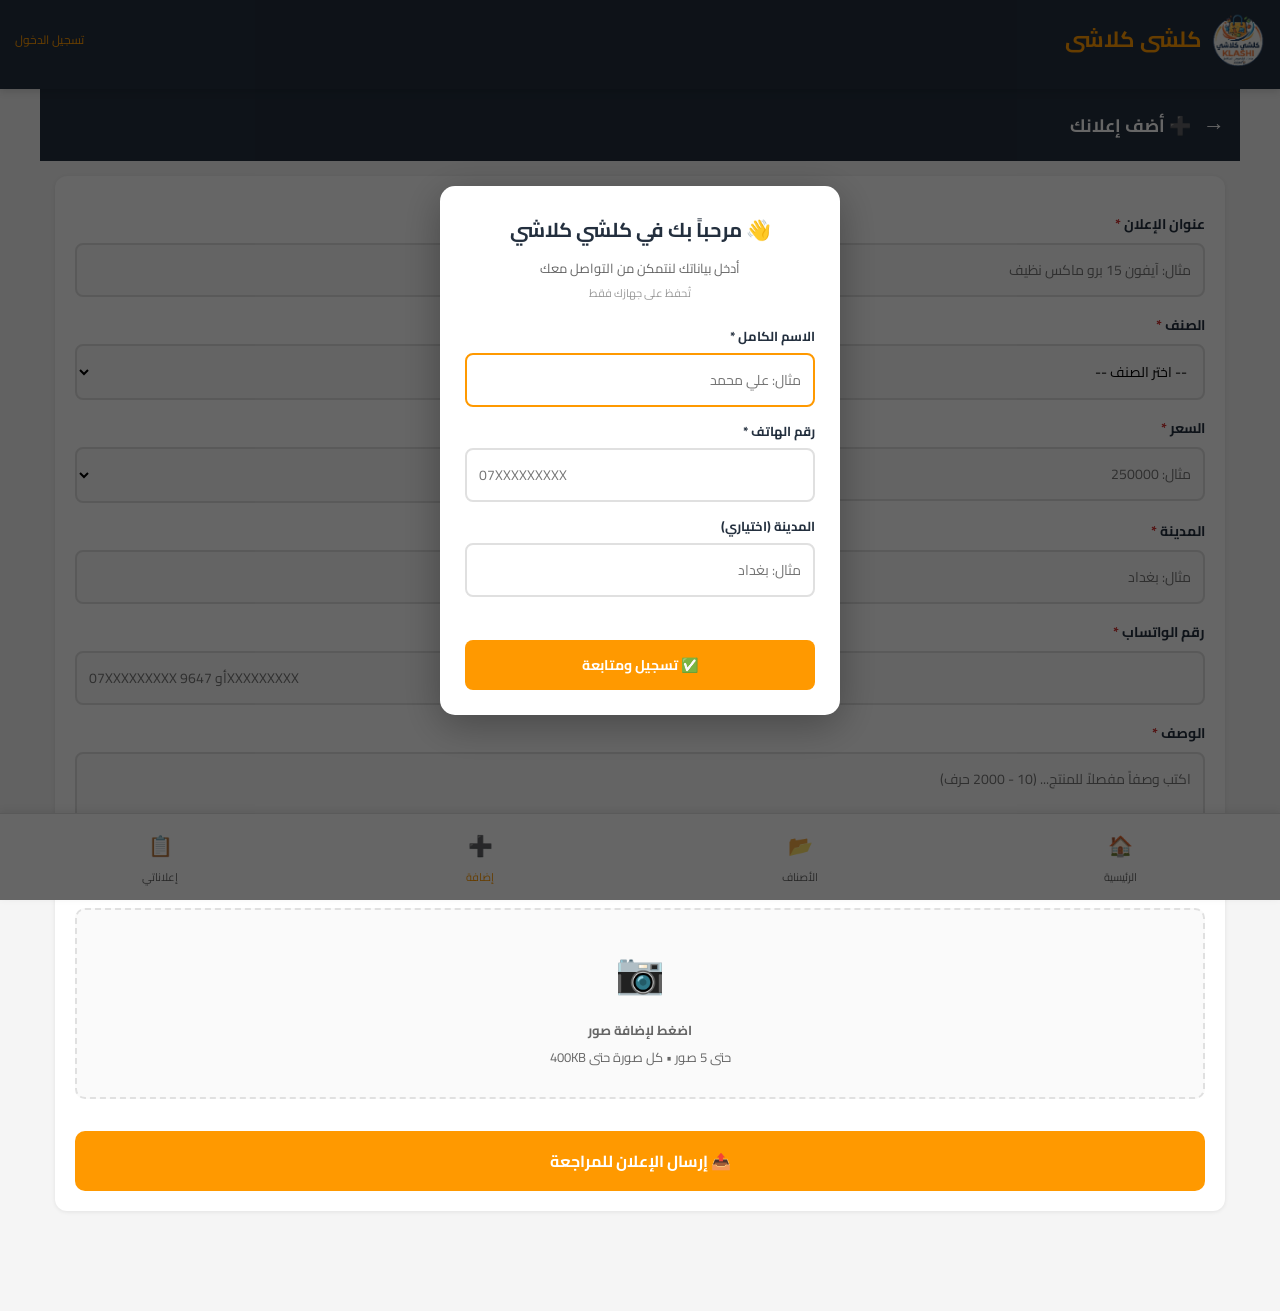
==== add.html @ 25685e3d "Create add.html" ====
<!DOCTYPE html>
<html lang="ar" dir="rtl">
<head>
<meta charset="UTF-8">
<meta name="viewport" content="width=device-width, initial-scale=1.0">
<meta name="theme-color" content="#232f3e">
<title>أضف إعلانك - كلشي كلاشي</title>
<link rel="preconnect" href="https://fonts.googleapis.com">
<link rel="preconnect" href="https://fonts.gstatic.com" crossorigin>
<link href="https://fonts.googleapis.com/css2?family=Cairo:wght@400;600;700&display=swap" rel="stylesheet">
<link rel="stylesheet" href="/css/style.css">
<style>
  .form-container {
    background: white;
    border-radius: 12px;
    padding: 20px;
    box-shadow: 0 1px 4px rgba(0,0,0,0.08);
    margin-bottom: 15px;
  }

  .form-container label {
    display: block;
    margin: 15px 0 6px;
    font-weight: bold;
    font-size: 14px;
    color: var(--primary);
  }

  .form-container label .required {
    color: var(--danger);
  }

  .form-container input[type="text"],
  .form-container input[type="number"],
  .form-container input[type="tel"],
  .form-container select,
  .form-container textarea {
    width: 100%;
    padding: 12px;
    border: 2px solid var(--border);
    border-radius: 8px;
    font-size: 14px;
    font-family: inherit;
    outline: none;
    transition: 0.2s;
    background: #fafafa;
  }

  .form-container input:focus,
  .form-container select:focus,
  .form-container textarea:focus {
    border-color: var(--accent);
    background: white;
  }

  .form-container textarea {
    resize: vertical;
    min-height: 100px;
  }

  .form-row {
    display: grid;
    grid-template-columns: 1fr 1fr;
    gap: 10px;
  }

  /* ===== الصور ===== */
  .upload-area {
    border: 2px dashed var(--border);
    border-radius: 10px;
    padding: 25px 15px;
    text-align: center;
    cursor: pointer;
    transition: 0.2s;
    background: #fafafa;
  }

  .upload-area:hover {
    border-color: var(--accent);
    background: #fff9f0;
  }

  .upload-area-icon {
    font-size: 40px;
    margin-bottom: 8px;
  }

  .upload-area p {
    color: var(--text-light);
    font-size: 13px;
    margin: 3px 0;
  }

  .upload-area input[type="file"] {
    display: none;
  }

  #uploadPreview {
    display: grid;
    grid-template-columns: repeat(auto-fill, minmax(80px, 1fr));
    gap: 8px;
    margin-top: 12px;
  }

  .upload-thumb {
    position: relative;
    aspect-ratio: 1;
    border-radius: 8px;
    overflow: hidden;
    border: 1px solid var(--border);
  }

  .upload-thumb img {
    width: 100%;
    height: 100%;
    object-fit: cover;
  }

  .remove-thumb {
    position: absolute;
    top: 3px;
    left: 3px;
    width: 22px;
    height: 22px;
    border-radius: 50%;
    background: rgba(211, 47, 47, 0.9);
    color: white;
    border: none;
    font-size: 14px;
    cursor: pointer;
    display: flex;
    align-items: center;
    justify-content: center;
    line-height: 1;
  }

  .thumb-size {
    position: absolute;
    bottom: 3px;
    right: 3px;
    background: rgba(0,0,0,0.6);
    color: white;
    font-size: 10px;
    padding: 2px 6px;
    border-radius: 10px;
  }

  /* ===== شريط التقدم ===== */
  #uploadProgress {
    display: none;
    margin: 15px 0;
  }

  .progress-bar {
    background: #eee;
    height: 10px;
    border-radius: 10px;
    overflow: hidden;
  }

  .progress-fill {
    height: 100%;
    background: linear-gradient(90deg, var(--accent), #ffbb33);
    transition: width 0.3s;
    border-radius: 10px;
  }

  .progress-text {
    text-align: center;
    font-size: 13px;
    color: var(--text-light);
    margin-top: 8px;
  }

  /* ===== الأخطاء ===== */
  #formError {
    display: none;
    background: #ffebee;
    color: var(--danger);
    padding: 12px;
    border-radius: 8px;
    border-right: 4px solid var(--danger);
    margin: 15px 0;
    font-size: 14px;
  }

  /* ===== زر الإرسال ===== */
  #submitBtn {
    width: 100%;
    padding: 15px;
    font-size: 16px;
    margin-top: 20px;
    background: var(--accent);
    color: white;
    border: none;
    border-radius: 10px;
    font-weight: bold;
    font-family: inherit;
    cursor: pointer;
    transition: 0.2s;
  }

  #submitBtn:disabled {
    opacity: 0.6;
    cursor: not-allowed;
  }

  #submitBtn:not(:disabled):active {
    background: #e88a00;
  }

  /* ===== شاشة النجاح ===== */
  #successScreen {
    display: none;
  }

  .success-box {
    background: white;
    border-radius: 15px;
    padding: 30px 20px;
    text-align: center;
    box-shadow: 0 4px 15px rgba(0,0,0,0.08);
  }

  .success-icon {
    font-size: 70px;
    margin-bottom: 15px;
    animation: bounceIn 0.5s;
  }

  @keyframes bounceIn {
    0% { transform: scale(0); }
    60% { transform: scale(1.2); }
    100% { transform: scale(1); }
  }

  .success-box h2 {
    color: var(--primary);
    font-size: 22px;
    margin-bottom: 10px;
  }

  .success-box p {
    color: var(--text-light);
    font-size: 14px;
    margin-bottom: 20px;
  }

  .order-code-box {
    background: #fff9f0;
    border: 2px dashed var(--accent);
    border-radius: 12px;
    padding: 18px;
    margin: 20px 0;
  }

  .order-code-label {
    font-size: 13px;
    color: var(--text-light);
    margin-bottom: 5px;
  }

  .order-code {
    font-size: 26px;
    font-weight: bold;
    color: var(--accent);
    letter-spacing: 1px;
    font-family: monospace;
    direction: ltr;
  }

  .order-code-hint {
    font-size: 11px;
    color: var(--text-light);
    margin-top: 8px;
  }

  .success-actions {
    display: flex;
    flex-direction: column;
    gap: 8px;
    margin-top: 20px;
  }

  .success-actions .btn {
    width: 100%;
  }
</style>
</head>
<body>

<!-- الهيدر -->
<header class="header">
  <div class="header-top">
    <a href="/" class="logo">
      <img src="/images/logo.png" alt="كلشي كلاشي">
      <span class="logo-text">كلشي كلاشي</span>
    </a>
    <div class="header-user" id="headerUser">...</div>
  </div>
</header>

<!-- المحتوى -->
<main class="container">

  <!-- رأس الصفحة -->
  <div class="page-header">
    <a href="/" class="back-btn">→</a>
    <h1>➕ أضف إعلانك</h1>
  </div>

  <!-- نموذج الإعلان -->
  <form id="adForm" class="form-container" onsubmit="Submit.submitAd(event)">

    <div id="formError"></div>

    <label>عنوان الإعلان <span class="required">*</span></label>
    <input type="text" id="adTitle" placeholder="مثال: آيفون 15 برو ماكس نظيف" maxlength="100" required>

    <label>الصنف <span class="required">*</span></label>
    <select id="adCategory" required>
      <option value="">-- اختر الصنف --</option>
    </select>

    <div class="form-row">
      <div>
        <label>السعر <span class="required">*</span></label>
        <input type="number" id="adPrice" placeholder="مثال: 250000" min="1" required>
      </div>
      <div>
        <label>العملة</label>
        <select id="adCurrency">
          <option value="IQD">دينار عراقي (د.ع)</option>
          <option value="USD">دولار ($)</option>
          <option value="SAR">ريال سعودي (ر.س)</option>
          <option value="AED">درهم إماراتي (د.إ)</option>
        </select>
      </div>
    </div>

    <label>المدينة <span class="required">*</span></label>
    <input type="text" id="adCity" placeholder="مثال: بغداد" maxlength="30" required>

    <label>رقم الواتساب <span class="required">*</span></label>
    <input type="tel" id="adWhatsapp" placeholder="07XXXXXXXXX أو 9647XXXXXXXXX" maxlength="15" required>

    <label>الوصف <span class="required">*</span></label>
    <textarea id="adDescription" placeholder="اكتب وصفاً مفصلاً للمنتج... (10 - 2000 حرف)" maxlength="2000" required></textarea>

    <label>صور الإعلان <span class="required">*</span></label>
    <div class="upload-area" onclick="document.getElementById('imageInput').click()">
      <div class="upload-area-icon">📷</div>
      <p><strong>اضغط لإضافة صور</strong></p>
      <p>حتى 5 صور • كل صورة حتى 400KB</p>
      <input type="file" id="imageInput" accept="image/*" multiple>
    </div>
    <div id="uploadPreview"></div>

    <div id="uploadProgress"></div>

    <button type="submit" id="submitBtn">📤 إرسال الإعلان للمراجعة</button>

  </form>

  <!-- شاشة النجاح -->
  <div id="successScreen"></div>

</main>

<!-- شريط التنقل السفلي -->
<nav class="bottom-nav">
  <a href="/" class="nav-item">
    <span class="nav-icon">🏠</span>
    <span>الرئيسية</span>
  </a>
  <a href="/category.html" class="nav-item">
    <span class="nav-icon">📂</span>
    <span>الأصناف</span>
  </a>
  <a href="/add.html" class="nav-item active">
    <span class="nav-icon">➕</span>
    <span>إضافة</span>
  </a>
  <a href="/my-ads.html" class="nav-item">
    <span class="nav-icon">📋</span>
    <span>إعلاناتي</span>
  </a>
</nav>

<!-- تحميل السكربتات -->
<script src="/js/storage.js"></script>
<script src="/js/app.js"></script>
<script src="/js/ban.js"></script>
<script src="/js/auth.js"></script>
<script src="/js/products.js"></script>
<script src="/js/uploader.js"></script>
<script src="/js/submit.js"></script>

<script>
/* ===== تشغيل الصفحة ===== */
(async function init() {
  await Ban.checkPageAccess();
  Auth.renderUserHeader();
  await Auth.requireRegistration();
  Auth.renderUserHeader();

  // ملء قائمة الأصناف
  const cats = await Products.getCategories();
  const select = document.getElementById('adCategory');
  cats.forEach(c => {
    const opt = document.createElement('option');
    opt.value = c.id;
    opt.textContent = `${c.icon} ${c.name}`;
    select.appendChild(opt);
  });

  // ربط حقل الصور
  Uploader.bindInput('imageInput');
})();
</script>

</body>
</html>
---- css/style.css ----
/* ==========================================
   كلشي كلاشي - التنسيق الموحد
   ========================================== */

* {
  margin: 0;
  padding: 0;
  box-sizing: border-box;
  font-family: 'Cairo', 'Tahoma', sans-serif;
}

:root {
  --primary: #232f3e;
  --accent: #ff9900;
  --whatsapp: #25D366;
  --danger: #d32f2f;
  --success: #4caf50;
  --bg: #f5f5f5;
  --card-bg: #ffffff;
  --text: #232f3e;
  --text-light: #666;
  --border: #e0e0e0;
}

html {
  scroll-behavior: smooth;
}

body {
  background: var(--bg);
  color: var(--text);
  min-height: 100vh;
  display: flex;
  flex-direction: column;
  padding-bottom: 70px;
}

/* ===== Header ===== */
.header {
  background: var(--primary);
  color: white;
  padding: 12px 15px;
  position: sticky;
  top: 0;
  z-index: 100;
  box-shadow: 0 2px 8px rgba(0,0,0,0.15);
}

.header-top {
  display: flex;
  align-items: center;
  justify-content: space-between;
  gap: 10px;
  margin-bottom: 10px;
}

/* ===== Logo ===== */
.logo {
  display: flex;
  align-items: center;
  gap: 8px;
  text-decoration: none;
  flex-shrink: 0;
  max-width: 65%;
}

.logo img {
  height: 45px;
  width: 45px;
  display: block;
  object-fit: contain;
  flex-shrink: 0;
  border-radius: 50%;
}

.logo-text {
  color: var(--accent);
  font-size: 18px;
  font-weight: bold;
  white-space: nowrap;
  overflow: hidden;
  text-overflow: ellipsis;
  line-height: 1.2;
}

.header-user {
  font-size: 12px;
  color: #ddd;
  display: flex;
  align-items: center;
  gap: 5px;
  flex-shrink: 0;
}

.header-user strong {
  color: var(--accent);
}

/* ===== Search Bar ===== */
.search-bar {
  display: flex;
  background: white;
  border-radius: 8px;
  overflow: hidden;
  width: 100%;
}

.search-bar input {
  flex: 1;
  padding: 10px 14px;
  border: none;
  font-size: 14px;
  outline: none;
  font-family: inherit;
}

.search-bar button {
  padding: 10px 18px;
  background: var(--accent);
  border: none;
  color: white;
  font-size: 16px;
  cursor: pointer;
  transition: 0.2s;
}

.search-bar button:hover {
  background: #e88a00;
}

/* ===== Main Container ===== */
.container {
  max-width: 1200px;
  margin: 0 auto;
  padding: 15px;
  width: 100%;
  flex: 1;
}

/* ===== Section Titles ===== */
.section-title {
  font-size: 18px;
  font-weight: bold;
  margin: 20px 0 12px;
  display: flex;
  align-items: center;
  gap: 8px;
  color: var(--primary);
}

.section-title::before {
  content: '';
  width: 5px;
  height: 22px;
  background: var(--accent);
  border-radius: 3px;
}

/* ===== Categories Grid ===== */
.categories-grid {
  display: grid;
  grid-template-columns: repeat(4, 1fr);
  gap: 10px;
  margin-bottom: 10px;
}

.cat-card {
  background: var(--card-bg);
  border-radius: 10px;
  padding: 12px 5px;
  text-align: center;
  text-decoration: none;
  color: var(--text);
  box-shadow: 0 1px 4px rgba(0,0,0,0.08);
  transition: 0.2s;
  display: flex;
  flex-direction: column;
  align-items: center;
  gap: 5px;
}

.cat-card:hover, .cat-card:active {
  transform: translateY(-3px);
  box-shadow: 0 4px 12px rgba(255,153,0,0.25);
}

.cat-icon {
  font-size: 26px;
}

.cat-name {
  font-size: 11px;
  font-weight: bold;
}

/* ===== Products Grid ===== */
.products-grid {
  display: grid;
  grid-template-columns: repeat(2, 1fr);
  gap: 10px;
}

.product-card {
  background: var(--card-bg);
  border-radius: 10px;
  overflow: hidden;
  box-shadow: 0 1px 4px rgba(0,0,0,0.08);
  transition: 0.2s;
  display: flex;
  flex-direction: column;
  text-decoration: none;
  color: var(--text);
}

.product-card:hover, .product-card:active {
  transform: translateY(-3px);
  box-shadow: 0 4px 12px rgba(0,0,0,0.15);
}

.product-image-wrap {
  width: 100%;
  aspect-ratio: 1 / 1;
  background: #f0f0f0;
  overflow: hidden;
  position: relative;
}

.product-image-wrap img {
  width: 100%;
  height: 100%;
  object-fit: cover;
}

.product-info {
  padding: 10px;
  display: flex;
  flex-direction: column;
  gap: 5px;
  flex: 1;
}

.product-title {
  font-size: 13px;
  font-weight: bold;
  line-height: 1.4;
  height: 36px;
  overflow: hidden;
  display: -webkit-box;
  -webkit-line-clamp: 2;
  -webkit-box-orient: vertical;
}

.product-price {
  color: #b12704;
  font-size: 15px;
  font-weight: bold;
  margin-top: auto;
}

.product-location {
  font-size: 11px;
  color: var(--text-light);
  display: flex;
  align-items: center;
  gap: 3px;
}

.btn-whatsapp {
  display: flex;
  align-items: center;
  justify-content: center;
  gap: 5px;
  background: var(--whatsapp);
  color: white;
  text-decoration: none;
  padding: 7px;
  border-radius: 6px;
  font-size: 12px;
  font-weight: bold;
  margin-top: 5px;
  border: none;
  cursor: pointer;
  font-family: inherit;
  transition: 0.2s;
}

.btn-whatsapp:active {
  background: #1da851;
}

/* ===== Empty State ===== */
.empty-state {
  text-align: center;
  padding: 60px 20px;
  color: var(--text-light);
  background: var(--card-bg);
  border-radius: 12px;
  margin: 20px 0;
}

.empty-state-icon {
  font-size: 60px;
  margin-bottom: 15px;
}

.empty-state h3 {
  color: var(--primary);
  margin-bottom: 8px;
}

/* ===== Add Button (Floating) ===== */
.add-btn {
  position: fixed;
  bottom: 85px;
  left: 15px;
  background: var(--accent);
  color: white;
  width: 55px;
  height: 55px;
  border-radius: 50%;
  display: flex;
  align-items: center;
  justify-content: center;
  font-size: 28px;
  text-decoration: none;
  box-shadow: 0 4px 12px rgba(255,153,0,0.5);
  z-index: 90;
  transition: 0.2s;
}

.add-btn:active {
  transform: scale(0.95);
}

/* ===== Bottom Navigation ===== */
.bottom-nav {
  position: fixed;
  bottom: 0;
  left: 0;
  right: 0;
  background: white;
  border-top: 1px solid var(--border);
  display: flex;
  justify-content: space-around;
  padding: 8px 0;
  z-index: 100;
  box-shadow: 0 -2px 8px rgba(0,0,0,0.08);
}

.nav-item {
  display: flex;
  flex-direction: column;
  align-items: center;
  gap: 3px;
  text-decoration: none;
  color: var(--text-light);
  font-size: 11px;
  padding: 5px 15px;
  border-radius: 8px;
  transition: 0.2s;
  flex: 1;
  max-width: 90px;
}

.nav-item.active {
  color: var(--accent);
}

.nav-icon {
  font-size: 20px;
}

/* ===== Footer ===== */
.footer {
  background: var(--primary);
  color: white;
  text-align: center;
  padding: 20px 15px;
  font-size: 12px;
  margin-top: 30px;
}

.footer-links {
  display: flex;
  justify-content: center;
  gap: 20px;
  margin-bottom: 10px;
  flex-wrap: wrap;
}

.footer-links a {
  color: #ddd;
  text-decoration: none;
}

/* ===== Buttons ===== */
.btn {
  display: inline-flex;
  align-items: center;
  justify-content: center;
  gap: 6px;
  padding: 12px 20px;
  border: none;
  border-radius: 8px;
  font-family: inherit;
  font-size: 14px;
  font-weight: bold;
  cursor: pointer;
  text-decoration: none;
  transition: 0.2s;
}

.btn-primary {
  background: var(--accent);
  color: white;
}

.btn-primary:active { background: #e88a00; }

.btn-secondary {
  background: #e7e9ec;
  color: var(--primary);
}

.btn-danger {
  background: var(--danger);
  color: white;
}

.btn-full {
  width: 100%;
}

/* ===== Modal ===== */
.modal-overlay {
  position: fixed;
  inset: 0;
  background: rgba(0,0,0,0.6);
  display: flex;
  align-items: center;
  justify-content: center;
  z-index: 999;
  padding: 15px;
}

.modal-box {
  background: white;
  border-radius: 15px;
  padding: 25px;
  width: 100%;
  max-width: 400px;
  max-height: 90vh;
  overflow-y: auto;
  box-shadow: 0 10px 40px rgba(0,0,0,0.3);
}

.modal-title {
  font-size: 20px;
  font-weight: bold;
  margin-bottom: 8px;
  color: var(--primary);
  text-align: center;
}

.modal-subtitle {
  font-size: 13px;
  color: var(--text-light);
  margin-bottom: 20px;
  text-align: center;
}

.modal-box label {
  display: block;
  margin: 12px 0 5px;
  font-weight: bold;
  font-size: 13px;
}

.modal-box input,
.modal-box select,
.modal-box textarea {
  width: 100%;
  padding: 12px;
  border: 2px solid var(--border);
  border-radius: 8px;
  font-size: 14px;
  font-family: inherit;
  outline: none;
  transition: 0.2s;
}

.modal-box input:focus,
.modal-box select:focus,
.modal-box textarea:focus {
  border-color: var(--accent);
}

/* ===== Product Details Page ===== */
.product-details {
  background: white;
  border-radius: 12px;
  overflow: hidden;
  margin-bottom: 15px;
  box-shadow: 0 1px 4px rgba(0,0,0,0.08);
}

.product-gallery {
  position: relative;
  width: 100%;
  aspect-ratio: 1 / 1;
  background: #f0f0f0;
}

.product-gallery img {
  width: 100%;
  height: 100%;
  object-fit: contain;
}

.gallery-thumbs {
  display: flex;
  gap: 8px;
  padding: 10px;
  overflow-x: auto;
  scrollbar-width: none;
}

.gallery-thumbs::-webkit-scrollbar { display: none; }

.gallery-thumb {
  width: 60px;
  height: 60px;
  border-radius: 8px;
  overflow: hidden;
  flex-shrink: 0;
  border: 2px solid transparent;
  cursor: pointer;
}

.gallery-thumb.active {
  border-color: var(--accent);
}

.gallery-thumb img {
  width: 100%;
  height: 100%;
  object-fit: cover;
}

.product-body {
  padding: 15px;
}

.product-detail-title {
  font-size: 18px;
  font-weight: bold;
  margin-bottom: 10px;
  line-height: 1.4;
}

.product-detail-price {
  font-size: 24px;
  font-weight: bold;
  color: #b12704;
  margin-bottom: 15px;
}

.product-meta {
  display: flex;
  flex-wrap: wrap;
  gap: 10px;
  margin-bottom: 15px;
  padding-bottom: 15px;
  border-bottom: 1px solid var(--border);
}

.meta-item {
  display: flex;
  align-items: center;
  gap: 5px;
  font-size: 13px;
  color: var(--text-light);
}

.product-description {
  font-size: 14px;
  line-height: 1.7;
  color: #444;
  white-space: pre-wrap;
  margin-bottom: 20px;
}

.product-actions {
  display: flex;
  gap: 10px;
  flex-wrap: wrap;
}

.product-actions .btn {
  flex: 1;
  min-width: 140px;
}

.btn-report {
  background: #f0f0f0;
  color: var(--danger);
  font-size: 13px;
  padding: 10px;
  border: 1px solid var(--border);
}

/* ===== Category Page Header ===== */
.page-header {
  background: var(--primary);
  color: white;
  padding: 15px;
  margin: -15px -15px 15px;
  display: flex;
  align-items: center;
  gap: 12px;
}

.back-btn {
  color: white;
  text-decoration: none;
  font-size: 22px;
  display: flex;
  align-items: center;
}

.page-header h1 {
  font-size: 18px;
  font-weight: bold;
}

/* ===== Filters ===== */
.filters {
  display: flex;
  gap: 8px;
  margin-bottom: 15px;
  overflow-x: auto;
  padding-bottom: 5px;
  scrollbar-width: none;
}

.filters::-webkit-scrollbar { display: none; }

.filter-chip {
  background: white;
  border: 1px solid var(--border);
  padding: 8px 14px;
  border-radius: 20px;
  font-size: 13px;
  font-weight: bold;
  color: var(--text);
  text-decoration: none;
  white-space: nowrap;
  transition: 0.2s;
  cursor: pointer;
  font-family: inherit;
}

.filter-chip.active {
  background: var(--accent);
  color: white;
  border-color: var(--accent);
}

/* ===== Loading ===== */
.loading {
  text-align: center;
  padding: 40px;
  color: var(--text-light);
}

.spinner {
  display: inline-block;
  width: 30px;
  height: 30px;
  border: 3px solid var(--border);
  border-top-color: var(--accent);
  border-radius: 50%;
  animation: spin 0.8s linear infinite;
}

@keyframes spin {
  to { transform: rotate(360deg); }
}

/* ===== Ban Screen ===== */
.ban-screen {
  position: fixed;
  inset: 0;
  background: linear-gradient(135deg, #8b0000 0%, #4a0000 100%);
  display: flex;
  align-items: center;
  justify-content: center;
  color: white;
  text-align: center;
  padding: 20px;
  z-index: 9999;
}

.ban-box {
  max-width: 400px;
}

.ban-icon {
  font-size: 80px;
  margin-bottom: 20px;
}

.ban-box h1 {
  font-size: 26px;
  margin-bottom: 15px;
}

.ban-box p {
  font-size: 15px;
  opacity: 0.85;
  line-height: 1.7;
}

/* ===== Responsive ===== */
@media (min-width: 600px) {
  .categories-grid { grid-template-columns: repeat(6, 1fr); }
  .products-grid { grid-template-columns: repeat(3, 1fr); }
  .cat-icon { font-size: 32px; }
  .cat-name { font-size: 13px; }
  .logo img { height: 50px; width: 50px; }
  .logo-text { font-size: 20px; }
}

@media (min-width: 900px) {
  .products-grid { grid-template-columns: repeat(4, 1fr); }
  .search-bar input { font-size: 15px; }
  .logo img { height: 55px; width: 55px; }
  .logo-text { font-size: 22px; }
}
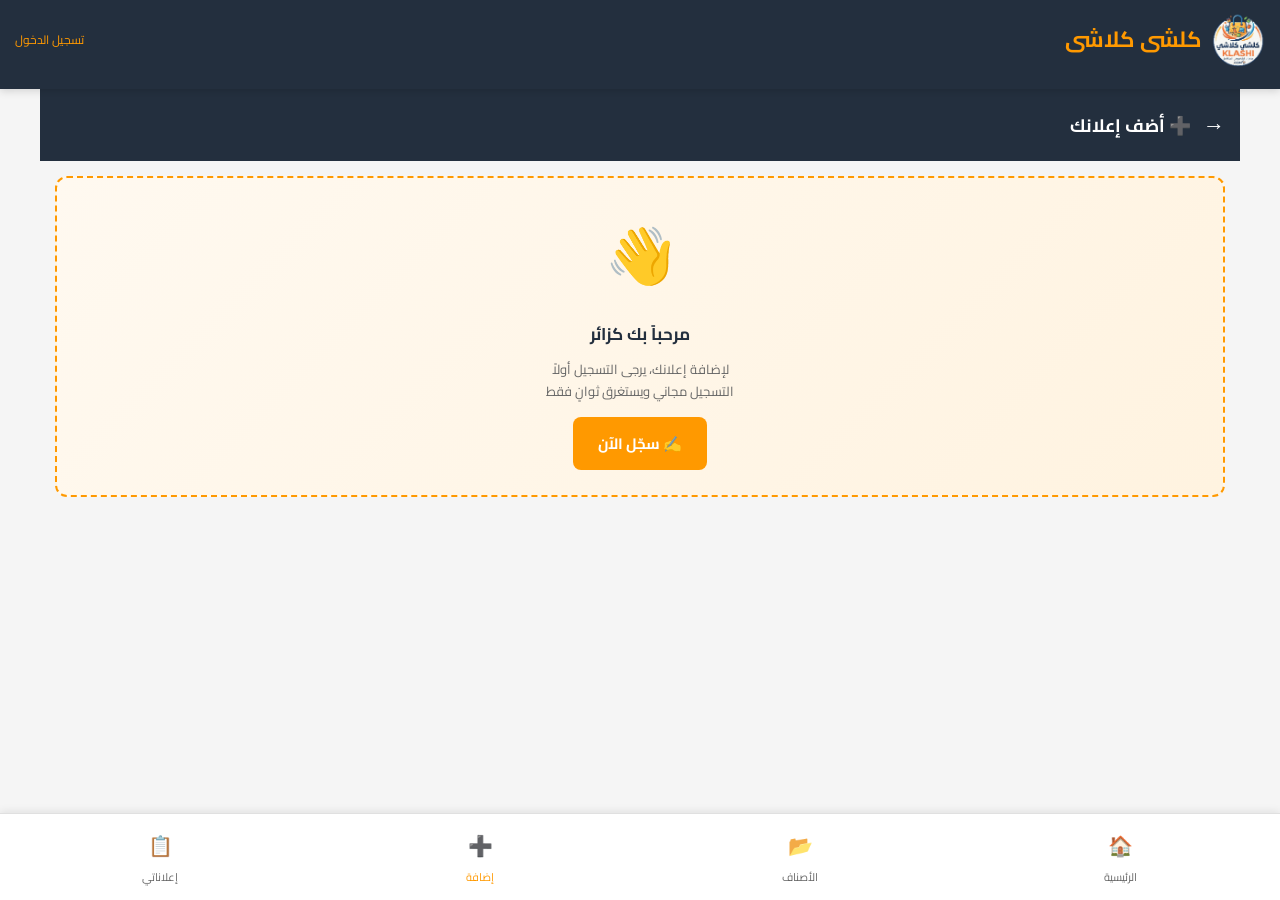
==== commit b8633afc: "Update add.html" ====
--- a/add.html
+++ b/add.html
@@ -285,6 +285,40 @@
   .success-actions .btn {
     width: 100%;
   }
+
+  /* ===== تنبيه الزائر ===== */
+  #guestWarning {
+    display: none;
+    background: linear-gradient(135deg, #fff9f0 0%, #fff3e0 100%);
+    border: 2px dashed var(--accent);
+    border-radius: 12px;
+    padding: 25px 20px;
+    text-align: center;
+    margin-bottom: 15px;
+  }
+
+  #guestWarning .guest-icon {
+    font-size: 55px;
+    margin-bottom: 12px;
+  }
+
+  #guestWarning h3 {
+    color: var(--primary);
+    font-size: 17px;
+    margin-bottom: 8px;
+  }
+
+  #guestWarning p {
+    color: var(--text-light);
+    font-size: 13px;
+    line-height: 1.7;
+    margin-bottom: 15px;
+  }
+
+  #guestWarning .btn {
+    padding: 12px 25px;
+    font-size: 15px;
+  }
 </style>
 </head>
 <body>
@@ -309,8 +343,21 @@
     <h1>➕ أضف إعلانك</h1>
   </div>
 
+  <!-- تنبيه الزائر -->
+  <div id="guestWarning">
+    <div class="guest-icon">👋</div>
+    <h3>مرحباً بك كزائر</h3>
+    <p>
+      لإضافة إعلانك، يرجى التسجيل أولاً<br>
+      التسجيل مجاني ويستغرق ثوانٍ فقط
+    </p>
+    <button class="btn btn-primary" onclick="Auth.showRegisterModal(() => location.reload())">
+      ✍️ سجّل الآن
+    </button>
+  </div>
+
   <!-- نموذج الإعلان -->
-  <form id="adForm" class="form-container" onsubmit="Submit.submitAd(event)">
+  <form id="adForm" class="form-container" onsubmit="Submit.submitAd(event)" style="display:none;">
 
     <div id="formError"></div>
 
@@ -401,8 +448,17 @@
 (async function init() {
   await Ban.checkPageAccess();
   Auth.renderUserHeader();
-  await Auth.requireRegistration();
-  Auth.renderUserHeader();
+
+  // إذا كان زائراً → أظهر تنبيه التسجيل وأخفِ النموذج
+  if (!Auth.isRegistered()) {
+    document.getElementById('guestWarning').style.display = 'block';
+    document.getElementById('adForm').style.display = 'none';
+    return;
+  }
+
+  // مسجّل → أظهر النموذج
+  document.getElementById('adForm').style.display = 'block';
+  document.getElementById('guestWarning').style.display = 'none';
 
   // ملء قائمة الأصناف
   const cats = await Products.getCategories();
--- a/css/style.css
+++ b/css/style.css
@@ -308,6 +308,15 @@
   margin-bottom: 8px;
 }
 
+/* ===== صندوق "سجّل للتقييم" ===== */
+.guest-review-box {
+  background: #fafafa;
+  border: 2px dashed #ccc;
+  border-radius: 12px;
+  padding: 25px 20px;
+  text-align: center;
+  margin-bottom: 20px;
+}
 /* ===== Add Button (Floating) ===== */
 .add-btn {
   position: fixed;
@@ -737,3 +746,528 @@
   .logo img { height: 55px; width: 55px; }
   .logo-text { font-size: 22px; }
 }
+
+/* ===== Views Badge ===== */
+.views-badge {
+  position: absolute;
+  top: 6px;
+  left: 6px;
+  background: rgba(0, 0, 0, 0.7);
+  color: white;
+  padding: 3px 8px;
+  border-radius: 12px;
+  font-size: 10px;
+  font-weight: bold;
+  z-index: 2;
+  backdrop-filter: blur(4px);
+}
+
+/* ==========================================
+   نظام التقييمات
+   ========================================== */
+.reviews-container {
+  background: white;
+  border-radius: 12px;
+  padding: 20px;
+  box-shadow: 0 1px 4px rgba(0,0,0,0.08);
+}
+
+/* ملخص التقييمات */
+.reviews-summary {
+  text-align: center;
+  padding-bottom: 20px;
+  margin-bottom: 20px;
+  border-bottom: 2px solid #f0f0f0;
+}
+
+.reviews-average {
+  font-size: 48px;
+  font-weight: bold;
+  color: var(--accent);
+  line-height: 1;
+}
+
+.reviews-stars-big {
+  font-size: 24px;
+  margin: 8px 0;
+}
+
+.reviews-count {
+  color: var(--text-light);
+  font-size: 13px;
+}
+
+/* نموذج التقييم */
+.review-form-box {
+  background: #fff9f0;
+  border: 2px dashed var(--accent);
+  border-radius: 12px;
+  padding: 20px;
+  margin-bottom: 20px;
+}
+
+.review-form-box h3 {
+  color: var(--primary);
+  margin-bottom: 15px;
+  font-size: 16px;
+  text-align: center;
+}
+
+.review-rating-selector {
+  display: flex;
+  justify-content: center;
+  gap: 8px;
+  margin-bottom: 15px;
+  direction: ltr;
+}
+
+.star-btn {
+  font-size: 32px;
+  cursor: pointer;
+  transition: 0.15s;
+  user-select: none;
+  opacity: 0.3;
+  filter: grayscale(1);
+}
+
+.star-btn.active {
+  opacity: 1;
+  filter: grayscale(0);
+  transform: scale(1.15);
+}
+
+.star-btn.selected {
+  opacity: 1;
+  filter: grayscale(0);
+}
+
+.review-input,
+.review-textarea {
+  width: 100%;
+  padding: 12px;
+  border: 2px solid #e0e0e0;
+  border-radius: 8px;
+  font-family: inherit;
+  font-size: 14px;
+  margin-bottom: 10px;
+  outline: none;
+  transition: 0.2s;
+  background: white;
+}
+
+.review-input:focus,
+.review-textarea:focus {
+  border-color: var(--accent);
+}
+
+.review-textarea {
+  resize: vertical;
+  min-height: 80px;
+}
+
+/* قائمة التقييمات */
+.reviews-list {
+  display: flex;
+  flex-direction: column;
+  gap: 12px;
+}
+
+.review-item {
+  background: #fafafa;
+  border-radius: 10px;
+  padding: 15px;
+  border-right: 3px solid var(--accent);
+}
+
+.review-header {
+  display: flex;
+  align-items: center;
+  gap: 10px;
+  margin-bottom: 8px;
+}
+
+.review-avatar {
+  width: 36px;
+  height: 36px;
+  border-radius: 50%;
+  background: var(--accent);
+  color: white;
+  display: flex;
+  align-items: center;
+  justify-content: center;
+  font-weight: bold;
+  font-size: 16px;
+  flex-shrink: 0;
+}
+
+.review-info {
+  flex: 1;
+  min-width: 0;
+}
+
+.review-name {
+  font-weight: bold;
+  font-size: 13px;
+  color: var(--primary);
+}
+
+.review-date {
+  font-size: 11px;
+  color: var(--text-light);
+}
+
+.review-stars {
+  font-size: 14px;
+  direction: ltr;
+}
+
+
+.review-comment {
+  font-size: 13px;
+  line-height: 1.7;
+  color: #444;
+  margin-top: 8px;
+  word-wrap: break-word;
+}
+
+/* ==========================================
+   بطاقة تقييم المستخدم (المميزة)
+   ========================================== */
+.user-review-card {
+  background: linear-gradient(135deg, #fff9f0 0%, #fff3e0 100%);
+  border: 2px solid var(--accent);
+  border-radius: 12px;
+  padding: 18px;
+  margin-bottom: 20px;
+  position: relative;
+  box-shadow: 0 2px 8px rgba(255, 153, 0, 0.15);
+}
+
+.user-review-badge {
+  position: absolute;
+  top: -12px;
+  right: 15px;
+  background: var(--accent);
+  color: white;
+  padding: 4px 12px;
+  border-radius: 20px;
+  font-size: 11px;
+  font-weight: bold;
+  box-shadow: 0 2px 6px rgba(255, 153, 0, 0.4);
+}
+
+.user-review-card .review-header {
+  margin-top: 5px;
+}
+
+.user-review-card .review-avatar {
+  background: var(--accent);
+  box-shadow: 0 2px 6px rgba(255, 153, 0, 0.3);
+}
+
+.user-review-actions {
+  margin-top: 12px;
+  text-align: center;
+}
+
+.user-review-actions .btn {
+  padding: 8px 20px;
+  font-size: 13px;
+}
+
+/* ==========================================
+   قسم بيانات المستخدم
+   ========================================== */
+.user-settings-box {
+  background: white;
+  border-radius: 12px;
+  padding: 15px;
+  margin-bottom: 15px;
+  box-shadow: 0 1px 4px rgba(0,0,0,0.08);
+  display: flex;
+  align-items: center;
+  justify-content: space-between;
+  gap: 12px;
+  border-right: 4px solid var(--accent);
+}
+
+.user-settings-info {
+  display: flex;
+  align-items: center;
+  gap: 12px;
+  flex: 1;
+  min-width: 0;
+}
+
+.user-settings-avatar {
+  width: 48px;
+  height: 48px;
+  border-radius: 50%;
+  background: var(--accent);
+  color: white;
+  display: flex;
+  align-items: center;
+  justify-content: center;
+  font-weight: bold;
+  font-size: 20px;
+  flex-shrink: 0;
+}
+
+.user-settings-details {
+  flex: 1;
+  min-width: 0;
+}
+
+.user-settings-name {
+  font-weight: bold;
+  font-size: 15px;
+  color: var(--primary);
+  margin-bottom: 3px;
+  overflow: hidden;
+  text-overflow: ellipsis;
+  white-space: nowrap;
+}
+
+.user-settings-phone,
+.user-settings-city {
+  font-size: 12px;
+  color: var(--text-light);
+  margin-bottom: 2px;
+}
+
+.btn-edit-settings {
+  background: var(--accent);
+  color: white;
+  border: none;
+  padding: 10px 15px;
+  border-radius: 8px;
+  font-family: inherit;
+  font-size: 13px;
+  font-weight: bold;
+  cursor: pointer;
+  transition: 0.2s;
+  flex-shrink: 0;
+}
+
+.btn-edit-settings:active {
+  background: #e88a00;
+  transform: scale(0.97);
+}
+
+/* ==========================================
+   إشعار تثبيت التطبيق (PWA)
+   ========================================== */
+#installBanner {
+  position: fixed;
+  bottom: -200px;
+  left: 10px;
+  right: 10px;
+  z-index: 9999;
+  transition: bottom 0.4s cubic-bezier(0.4, 0, 0.2, 1);
+  pointer-events: none;
+}
+
+#installBanner.show {
+  bottom: 85px;
+  pointer-events: auto;
+}
+
+.install-banner-content {
+  background: linear-gradient(135deg, #232f3e 0%, #37475a 100%);
+  color: white;
+  border-radius: 15px;
+  padding: 15px;
+  box-shadow: 0 8px 30px rgba(0, 0, 0, 0.35);
+  display: grid;
+  grid-template-columns: 55px 1fr;
+  grid-template-rows: auto auto;
+  gap: 10px;
+  border: 2px solid #ff9900;
+  align-items: center;
+}
+
+.install-logo {
+  width: 55px;
+  height: 55px;
+  border-radius: 50%;
+  background: white;
+  padding: 3px;
+  grid-row: 1 / 3;
+  object-fit: contain;
+}
+
+.install-text {
+  text-align: right;
+}
+
+.install-title {
+  font-size: 15px;
+  font-weight: bold;
+  color: #ff9900;
+  margin-bottom: 3px;
+}
+
+.install-desc {
+  font-size: 12px;
+  opacity: 0.85;
+  line-height: 1.3;
+}
+
+.install-buttons {
+  display: flex;
+  gap: 8px;
+  grid-column: 2;
+  justify-content: flex-start;
+}
+
+.install-btn-later,
+.install-btn-go {
+  padding: 8px 16px;
+  border-radius: 8px;
+  border: none;
+  font-family: inherit;
+  font-size: 13px;
+  font-weight: bold;
+  cursor: pointer;
+  transition: 0.2s;
+}
+
+.install-btn-later {
+  background: rgba(255, 255, 255, 0.15);
+  color: white;
+}
+
+.install-btn-later:active {
+  background: rgba(255, 255, 255, 0.25);
+}
+
+.install-btn-go {
+  background: #ff9900;
+  color: white;
+}
+
+.install-btn-go:active {
+  background: #e88a00;
+  transform: scale(0.97);
+}
+
+/* ===== زر "تم البيع" ===== */
+.btn-sold {
+  background: #d4edda;
+  color: #155724;
+  border: 1px solid #4caf50;
+}
+
+.btn-sold:active {
+  background: #c3e6cb;
+}
+
+.btn-unsold {
+  background: #fff9f0;
+  color: #856404;
+  border: 1px solid #ff9900;
+}
+
+.btn-unsold:active {
+  background: #fff3e0;
+}
+
+/* ==========================================
+   شريط "تم البيع" - البطاقات
+   ========================================== */
+.product-card.sold .product-image-wrap img {
+  filter: grayscale(60%) brightness(0.85);
+}
+
+.sold-overlay {
+  position: absolute;
+  inset: 0;
+  background: rgba(211, 47, 47, 0.45);
+  color: white;
+  display: flex;
+  align-items: center;
+  justify-content: center;
+  font-size: 16px;
+  font-weight: bold;
+  text-align: center;
+  letter-spacing: 1px;
+  z-index: 3;
+  backdrop-filter: blur(2px);
+}
+
+/* ==========================================
+   شريط "تم البيع" - صفحة المنتج
+   ========================================== */
+.sold-banner {
+  background: linear-gradient(135deg, #d32f2f 0%, #b71c1c 100%);
+  color: white;
+  padding: 18px;
+  display: flex;
+  align-items: center;
+  gap: 15px;
+  border-bottom: 3px solid #8b0000;
+}
+
+.sold-banner-icon {
+  font-size: 40px;
+  flex-shrink: 0;
+  animation: pulse-red 2s infinite;
+}
+
+@keyframes pulse-red {
+  0%, 100% { transform: scale(1); }
+  50% { transform: scale(1.15); }
+}
+
+.sold-banner-content {
+  flex: 1;
+}
+
+.sold-banner-title {
+  font-size: 18px;
+  font-weight: bold;
+  margin-bottom: 4px;
+}
+
+.sold-banner-subtitle {
+  font-size: 13px;
+  opacity: 0.9;
+}
+
+.sold-overlay-large {
+  position: absolute;
+  inset: 0;
+  background: rgba(211, 47, 47, 0.35);
+  color: white;
+  display: flex;
+  align-items: center;
+  justify-content: center;
+  font-size: 28px;
+  font-weight: bold;
+  letter-spacing: 2px;
+  z-index: 2;
+  backdrop-filter: blur(3px);
+  text-shadow: 0 2px 8px rgba(0,0,0,0.5);
+}
+
+.product-gallery {
+  position: relative;
+}
+
+.product-details.is-sold .product-detail-price {
+  color: #999;
+  text-decoration: line-through;
+  opacity: 0.6;
+}
+
+.product-details.is-sold .product-description {
+  opacity: 0.7;
+}
+
+/* زر واتساب المعطّل */
+.btn-whatsapp.disabled {
+  background: #cccccc !important;
+  cursor: not-allowed;
+  opacity: 0.7;
+  pointer-events: none;
+}
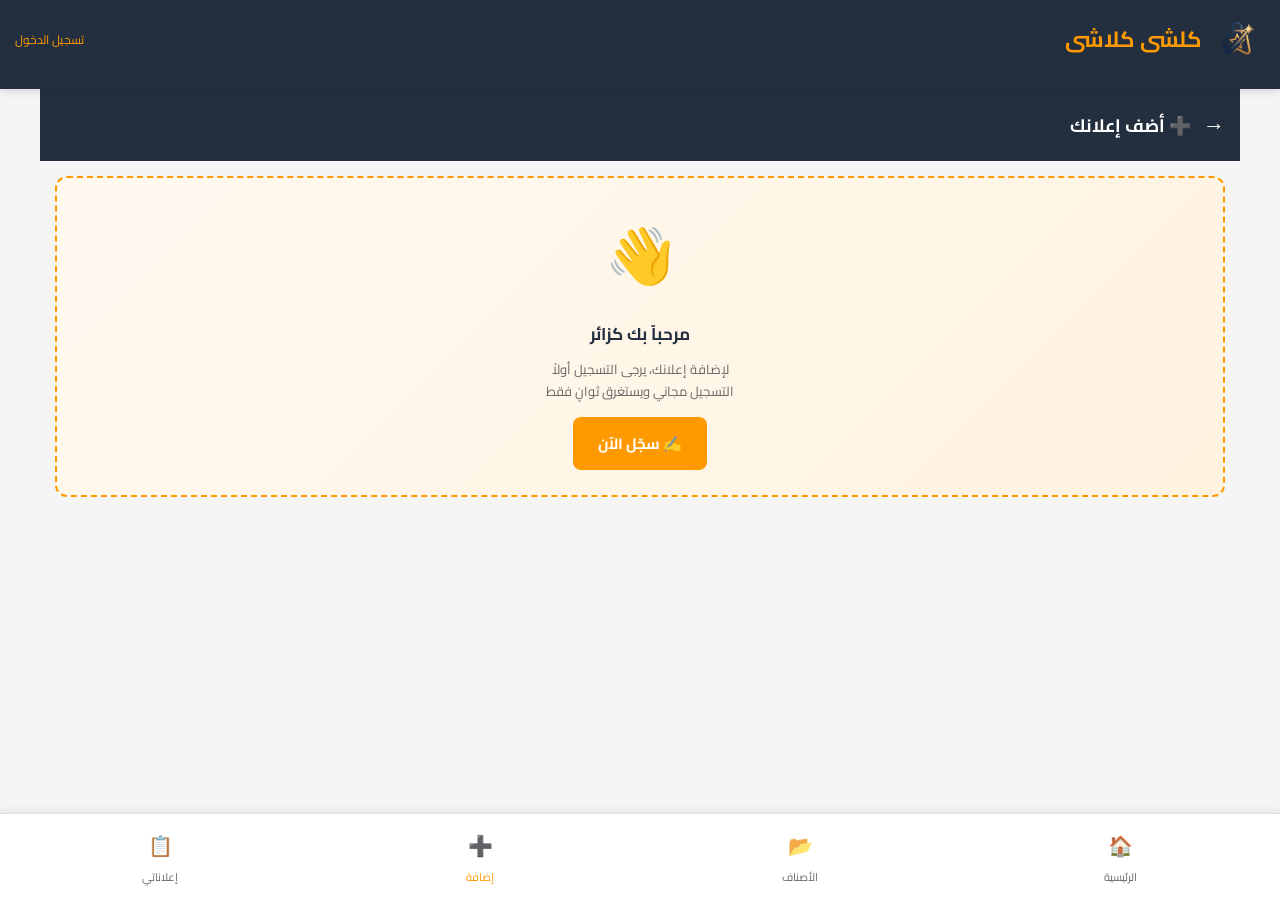
==== commit 2d3d905c: "Update add.html" ====
--- a/add.html
+++ b/add.html
@@ -372,7 +372,7 @@
     <div class="form-row">
       <div>
         <label>السعر <span class="required">*</span></label>
-        <input type="number" id="adPrice" placeholder="مثال: 250000" min="1" required>
+        <input type="text" id="adPrice" placeholder="مثال: 250,000" inputmode="numeric" autocomplete="off" required>
       </div>
       <div>
         <label>العملة</label>
@@ -441,7 +441,10 @@
 <script src="/js/auth.js"></script>
 <script src="/js/products.js"></script>
 <script src="/js/uploader.js"></script>
+<script src="/js/price-format.js"></script>
 <script src="/js/submit.js"></script>
+
+  
 
 <script>
 /* ===== تشغيل الصفحة ===== */
--- a/css/style.css
+++ b/css/style.css
@@ -1271,3 +1271,525 @@
   opacity: 0.7;
   pointer-events: none;
 }
+
+/* ==========================================
+   بطاقة الحد الأسبوعي
+   ========================================== */
+.quota-loading {
+  display: flex;
+  align-items: center;
+  justify-content: center;
+  padding: 15px;
+  background: white;
+  border-radius: 12px;
+  margin-bottom: 15px;
+  box-shadow: 0 1px 4px rgba(0,0,0,0.08);
+}
+
+.quota-card {
+  background: white;
+  border-radius: 12px;
+  padding: 15px;
+  margin-bottom: 15px;
+  box-shadow: 0 1px 4px rgba(0,0,0,0.08);
+  border-right: 4px solid var(--accent);
+}
+
+.quota-card.premium {
+  background: linear-gradient(135deg, #fff9f0 0%, #fff3e0 100%);
+  border-right-color: #ff9900;
+  border: 2px solid #ff9900;
+  border-right-width: 4px;
+}
+
+.quota-header {
+  display: flex;
+  justify-content: space-between;
+  align-items: center;
+  margin-bottom: 12px;
+}
+
+.quota-title {
+  display: flex;
+  align-items: center;
+  gap: 10px;
+  font-size: 14px;
+  color: var(--primary);
+}
+
+.quota-used {
+  display: flex;
+  align-items: baseline;
+  gap: 3px;
+}
+
+.quota-progress {
+  margin-bottom: 12px;
+}
+
+.quota-progress-bar {
+  height: 10px;
+  background: #f0f0f0;
+  border-radius: 10px;
+  overflow: hidden;
+}
+
+.quota-progress-fill {
+  height: 100%;
+  border-radius: 10px;
+  transition: width 0.5s ease;
+}
+
+.quota-footer {
+  display: flex;
+  flex-direction: column;
+  gap: 8px;
+}
+
+.quota-remaining {
+  font-size: 13px;
+  color: #2e7d32;
+  background: #e8f5e9;
+  padding: 10px;
+  border-radius: 8px;
+  text-align: center;
+}
+
+.quota-warning {
+  font-size: 13px;
+  color: #c62828;
+  background: #ffebee;
+  padding: 10px;
+  border-radius: 8px;
+  text-align: center;
+  font-weight: bold;
+}
+
+.quota-info-btn {
+  background: #f0f2f5;
+  color: #232f3e;
+  border: none;
+  padding: 10px;
+  border-radius: 8px;
+  font-family: inherit;
+  font-size: 13px;
+  font-weight: bold;
+  cursor: pointer;
+  transition: 0.2s;
+}
+
+.quota-info-btn:active {
+  background: #e0e2e5;
+}
+
+.quota-upgrade-btn {
+  background: linear-gradient(135deg, #ff9900 0%, #e88a00 100%);
+  color: white;
+  border: none;
+  padding: 12px;
+  border-radius: 8px;
+  font-family: inherit;
+  font-size: 13px;
+  font-weight: bold;
+  cursor: pointer;
+  transition: 0.2s;
+}
+
+.quota-upgrade-btn:active {
+  transform: scale(0.98);
+}
+
+.quota-premium-badge {
+  background: #ff9900;
+  color: white;
+  padding: 4px 10px;
+  border-radius: 20px;
+  font-size: 11px;
+  font-weight: bold;
+}
+
+.quota-info {
+  display: grid;
+  grid-template-columns: 1fr 1fr;
+  gap: 10px;
+  margin-top: 12px;
+}
+
+.quota-item {
+  text-align: center;
+  background: rgba(255, 255, 255, 0.7);
+  border-radius: 8px;
+  padding: 12px;
+}
+
+.quota-value {
+  font-size: 22px;
+  font-weight: bold;
+  color: #ff9900;
+  margin-bottom: 4px;
+}
+
+.quota-label {
+  font-size: 11px;
+  color: #666;
+}
+
+.quota-premium-until {
+  text-align: center;
+  font-size: 12px;
+  color: #856404;
+  margin-top: 12px;
+  padding: 8px;
+  background: rgba(255, 255, 255, 0.6);
+  border-radius: 8px;
+}
+
+/* ==========================================
+   واجهة الترقية والاشتراك
+   ========================================== */
+.promote-info-box {
+  background: #f8f9fa;
+  border-radius: 10px;
+  padding: 15px;
+  margin-bottom: 15px;
+  text-align: center;
+}
+
+.promote-info-title {
+  font-weight: bold;
+  color: var(--primary);
+  font-size: 14px;
+  margin-bottom: 10px;
+}
+
+.promote-info-price {
+  display: flex;
+  align-items: center;
+  justify-content: center;
+  gap: 10px;
+}
+
+.promote-price-tag {
+  font-size: 22px;
+  font-weight: bold;
+  color: #ff9900;
+}
+
+.promote-price-duration {
+  font-size: 13px;
+  color: #666;
+  background: #fff;
+  padding: 4px 10px;
+  border-radius: 15px;
+}
+
+.promote-benefits {
+  display: grid;
+  grid-template-columns: 1fr 1fr;
+  gap: 8px;
+  margin-bottom: 15px;
+}
+
+.promote-benefit-item {
+  background: #e8f5e9;
+  color: #2e7d32;
+  padding: 8px 10px;
+  border-radius: 8px;
+  font-size: 12px;
+  font-weight: bold;
+  text-align: center;
+}
+
+.payment-info {
+  background: #f0f2f5;
+  border-radius: 10px;
+  padding: 12px;
+  margin-bottom: 15px;
+}
+
+.payment-info-title {
+  font-weight: bold;
+  color: var(--primary);
+  font-size: 13px;
+  margin-bottom: 8px;
+}
+
+.payment-info-row {
+  display: flex;
+  justify-content: space-between;
+  align-items: center;
+  padding: 6px 0;
+  font-size: 13px;
+  color: #444;
+}
+
+.payment-number {
+  font-family: monospace;
+  font-size: 13px;
+  font-weight: bold;
+  color: #ff9900;
+  background: white;
+  padding: 4px 8px;
+  border-radius: 6px;
+  direction: ltr;
+  letter-spacing: 1px;
+  cursor: pointer;
+  user-select: all;
+}
+
+/* زر الترقية في البطاقة */
+.btn-promote {
+  background: linear-gradient(135deg, #ff9900 0%, #e88a00 100%);
+  color: white;
+  border: none;
+}
+
+.btn-promote:active {
+  transform: scale(0.97);
+}
+
+/* زر الاشتراك */
+.btn-subscribe {
+  background: linear-gradient(135deg, #9c27b0 0%, #7b1fa2 100%);
+  color: white;
+  border: none;
+  padding: 12px 20px;
+  border-radius: 10px;
+  font-family: inherit;
+  font-size: 14px;
+  font-weight: bold;
+  cursor: pointer;
+  width: 100%;
+  margin-bottom: 15px;
+  transition: 0.2s;
+}
+
+.btn-subscribe:active {
+  transform: scale(0.98);
+}
+
+/* شارة "مميز" على البطاقة */
+.featured-badge {
+  position: absolute;
+  top: 6px;
+  right: 6px;
+  background: linear-gradient(135deg, #ff9900 0%, #e88a00 100%);
+  color: white;
+  padding: 4px 10px;
+  border-radius: 12px;
+  font-size: 10px;
+  font-weight: bold;
+  z-index: 3;
+  box-shadow: 0 2px 6px rgba(255, 153, 0, 0.4);
+}
+
+/* إطار ذهبي للإعلان المميز */
+.product-card.is-featured {
+  border: 2px solid #ff9900;
+  box-shadow: 0 4px 15px rgba(255, 153, 0, 0.25);
+}
+
+.product-card.is-featured .product-price {
+  color: #ff9900;
+   
+}
+
+/* ==========================================
+   شارة الإعلان المميز - صفحة المنتج
+   ========================================== */
+.featured-banner {
+  background: linear-gradient(135deg, #ff9900 0%, #e88a00 100%);
+  color: white;
+  padding: 15px;
+  display: flex;
+  align-items: center;
+  gap: 15px;
+  border-bottom: 3px solid #cc7a00;
+}
+
+.featured-banner-icon {
+  font-size: 36px;
+  flex-shrink: 0;
+  animation: star-shine 2s infinite;
+}
+
+@keyframes star-shine {
+  0%, 100% { transform: scale(1) rotate(0deg); }
+  50% { transform: scale(1.15) rotate(10deg); }
+}
+
+.featured-banner-content {
+  flex: 1;
+}
+
+.featured-banner-title {
+  font-size: 16px;
+  font-weight: bold;
+  margin-bottom: 3px;
+}
+
+.featured-banner-subtitle {
+  font-size: 12px;
+  opacity: 0.9;
+}
+
+.product-details.is-featured .product-detail-price {
+  color: #ff9900;
+}
+
+/* ==========================================
+   تذكير "هل تم البيع؟"
+   ========================================== */
+.sold-reminder-banner {
+  position: fixed;
+  bottom: -500px;
+  left: 10px;
+  right: 10px;
+  background: white;
+  border-radius: 15px;
+  padding: 18px;
+  box-shadow: 0 8px 40px rgba(0, 0, 0, 0.25);
+  z-index: 9998;
+  transition: bottom 0.4s cubic-bezier(0.4, 0, 0.2, 1);
+  border: 2px solid #ff9900;
+  max-width: 500px;
+  margin: 0 auto;
+}
+
+.sold-reminder-banner.show {
+  bottom: 85px;
+}
+
+.sold-reminder-close {
+  position: absolute;
+  top: 10px;
+  left: 10px;
+  width: 28px;
+  height: 28px;
+  border-radius: 50%;
+  background: #f0f2f5;
+  color: #666;
+  display: flex;
+  align-items: center;
+  justify-content: center;
+  font-size: 14px;
+  font-weight: bold;
+  cursor: pointer;
+  transition: 0.2s;
+}
+
+.sold-reminder-close:active {
+  background: #e0e2e5;
+  transform: scale(0.9);
+}
+
+.sold-reminder-header {
+  text-align: center;
+  padding-bottom: 12px;
+  border-bottom: 1px solid #f0f0f0;
+  margin-bottom: 12px;
+}
+
+.sold-reminder-title {
+  font-size: 16px;
+  font-weight: bold;
+  color: #232f3e;
+  margin-bottom: 4px;
+}
+
+.sold-reminder-subtitle {
+  font-size: 11px;
+  color: #999;
+}
+
+.sold-reminder-product {
+  display: flex;
+  gap: 12px;
+  align-items: center;
+  background: #fafafa;
+  border-radius: 10px;
+  padding: 10px;
+  margin-bottom: 12px;
+}
+
+.sold-reminder-img {
+  width: 65px;
+  height: 65px;
+  border-radius: 8px;
+  object-fit: cover;
+  flex-shrink: 0;
+  background: #f0f0f0;
+}
+
+.sold-reminder-info {
+  flex: 1;
+  min-width: 0;
+}
+
+.sold-reminder-product-title {
+  font-size: 13px;
+  font-weight: bold;
+  color: #232f3e;
+  margin-bottom: 4px;
+  overflow: hidden;
+  text-overflow: ellipsis;
+  white-space: nowrap;
+}
+
+.sold-reminder-product-price {
+  font-size: 14px;
+  font-weight: bold;
+  color: #b12704;
+  margin-bottom: 3px;
+}
+
+.sold-reminder-product-city {
+  font-size: 11px;
+  color: #666;
+}
+
+.sold-reminder-actions {
+  display: grid;
+  grid-template-columns: 1fr 1fr;
+  gap: 8px;
+  margin-bottom: 10px;
+}
+
+.sold-reminder-btn-sold,
+.sold-reminder-btn-available {
+  padding: 12px 10px;
+  border: none;
+  border-radius: 10px;
+  font-family: inherit;
+  font-size: 13px;
+  font-weight: bold;
+  cursor: pointer;
+  transition: 0.2s;
+}
+
+.sold-reminder-btn-sold {
+  background: linear-gradient(135deg, #4caf50 0%, #388e3c 100%);
+  color: white;
+  box-shadow: 0 2px 8px rgba(76, 175, 80, 0.3);
+}
+
+.sold-reminder-btn-sold:active {
+  transform: scale(0.97);
+}
+
+.sold-reminder-btn-available {
+  background: #f0f2f5;
+  color: #232f3e;
+}
+
+.sold-reminder-btn-available:active {
+  background: #e0e2e5;
+}
+
+.sold-reminder-hint {
+  text-align: center;
+  font-size: 11px;
+  color: #999;
+  padding-top: 8px;
+  border-top: 1px solid #f0f0f0;
+}
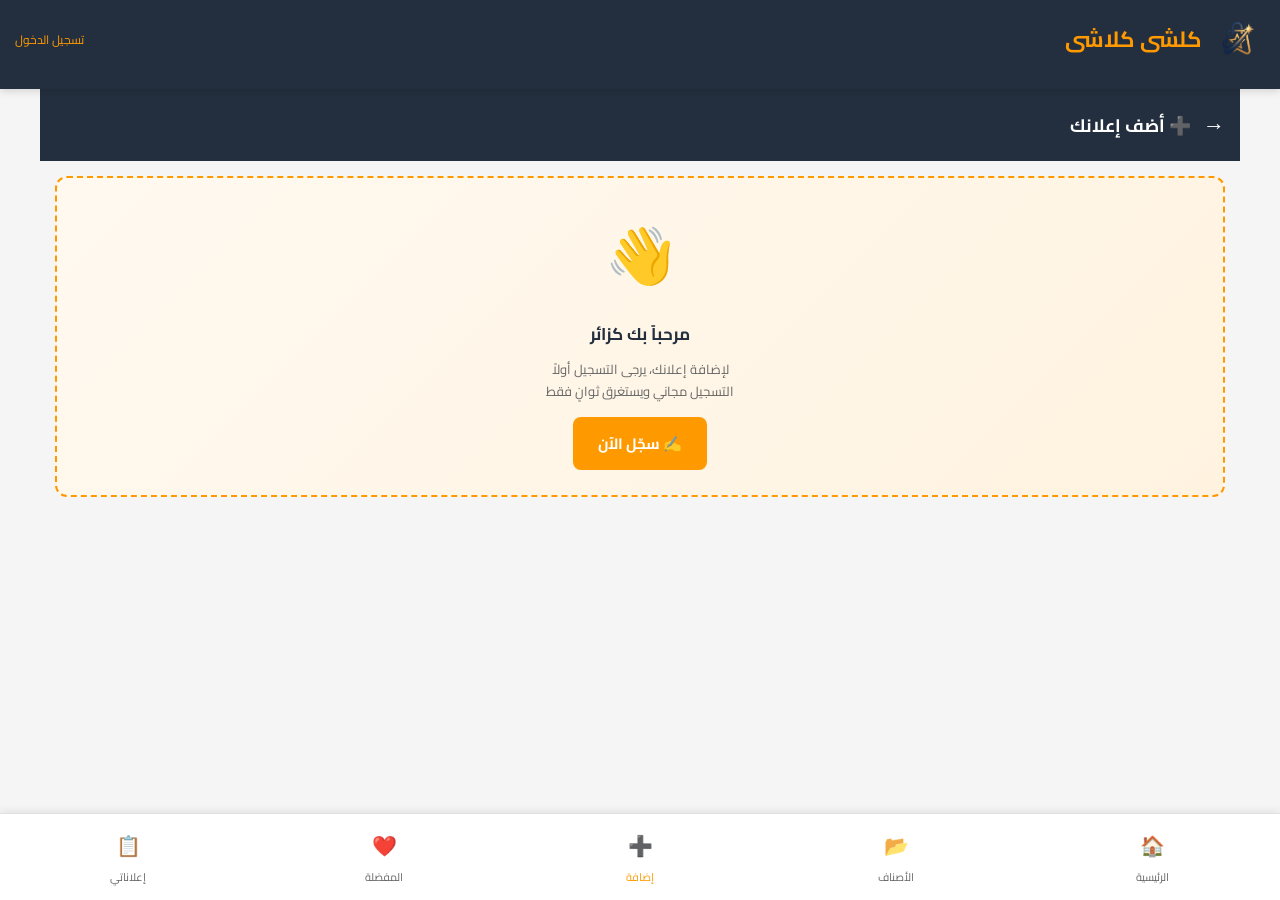
==== commit 08b0665e: "Update add.html" ====
--- a/add.html
+++ b/add.html
@@ -428,6 +428,11 @@
     <span class="nav-icon">➕</span>
     <span>إضافة</span>
   </a>
+    <a href="/favorites.html" class="nav-item">
+    <span class="nav-icon">❤️</span>
+    <span>المفضلة</span>
+    <span class="fav-badge" id="favBadge" style="display:none;">0</span>
+  </a>
   <a href="/my-ads.html" class="nav-item">
     <span class="nav-icon">📋</span>
     <span>إعلاناتي</span>
--- a/css/style.css
+++ b/css/style.css
@@ -1793,3 +1793,98 @@
   padding-top: 8px;
   border-top: 1px solid #f0f0f0;
 }
+
+/* ==========================================
+   نظام المفضلة ❤️
+   ========================================== */
+.fav-btn {
+  position: absolute;
+  top: 8px;
+  left: 8px;      ← ✅ تم النقل من اليمين إلى اليسار
+  width: 38px;
+  height: 38px;
+  border-radius: 50%;
+  background: white;
+  border: none;
+  font-size: 20px;
+  cursor: pointer;
+  display: flex;
+  align-items: center;
+  justify-content: center;
+  box-shadow: 0 2px 8px rgba(0,0,0,0.15);
+  z-index: 5;
+  transition: 0.2s;
+  padding: 0;
+  line-height: 1;
+}
+
+.fav-btn:hover,
+.fav-btn:active {
+  transform: scale(1.1);
+  background: #fff5f5;
+}
+
+.fav-btn.active {
+  background: #ffe4e1;
+  animation: heart-beat 0.4s;
+}
+
+@keyframes heart-beat {
+  0% { transform: scale(1); }
+  50% { transform: scale(1.3); }
+  100% { transform: scale(1); }
+}
+
+/* زر المفضلة في صفحة المنتج (كبير) */
+.fav-btn.btn-fav-main {
+  position: static;
+  width: auto;
+  height: auto;
+  padding: 12px 20px;
+  border-radius: 8px;
+  font-size: 14px;
+  font-weight: bold;
+  font-family: inherit;
+  background: #f8f9fa;
+  color: #232f3e;
+  border: 2px solid #e0e0e0;
+  box-shadow: none;
+  gap: 6px;
+}
+
+.fav-btn.btn-fav-main:hover,
+.fav-btn.btn-fav-main:active {
+  background: #fff5f5;
+  border-color: #e91e63;
+  transform: none;
+}
+
+.fav-btn.btn-fav-main.active {
+  background: #ffe4e1;
+  border-color: #e91e63;
+  color: #c2185b;
+}
+
+/* شارة عدد المفضلة في الشريط السفلي */
+.fav-badge {
+  position: absolute;
+  top: 2px;
+  right: 50%;
+  transform: translateX(15px);
+  background: #e91e63;
+  color: white;
+  font-size: 10px;
+  font-weight: bold;
+  width: 18px;
+  height: 18px;
+  border-radius: 50%;
+  display: flex;
+  align-items: center;
+  justify-content: center;
+  border: 2px solid white;
+  box-shadow: 0 2px 4px rgba(233, 30, 99, 0.4);
+}
+
+.bottom-nav .nav-item {
+  position: relative;
+}
